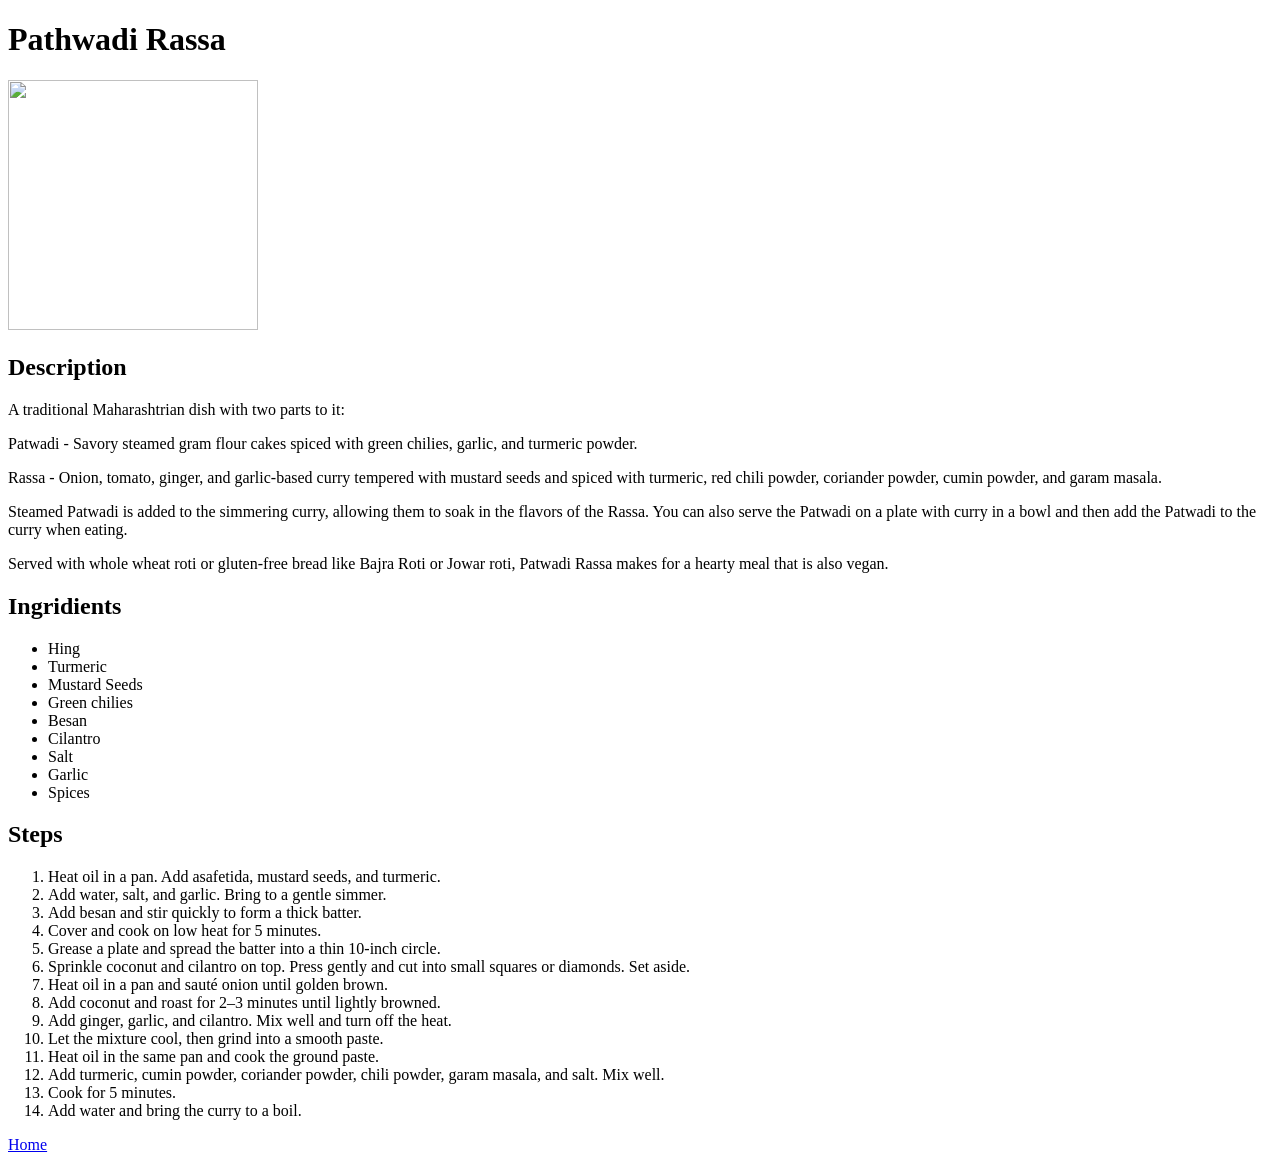
==== recipes/patwadi_rassa.html @ f0b0f5c0 "Created The Website with HTML only and contain recipe of Pathwadi Rassaa" ====
<!DOCTYPE html>
<html lang="en">

<head>
    <meta charset="UTF-8">
    <meta name="viewport" content="width=device-width, initial-scale=1.0">
    <title>Document</title>
</head>

<body>
    <h1>Pathwadi Rassa</h1>
    <img src="https://ministryofcurry.com/wp-content/uploads/2023/07/Patwadi-Rassa_-6.jpg" height="250" width="250">
    <h2>Description</h2>
    <p>A traditional Maharashtrian dish with two parts to it:</p>
    <p>Patwadi - Savory steamed gram flour cakes spiced with green chilies, garlic, and turmeric powder. </p>
    <p>Rassa - Onion, tomato, ginger, and garlic-based curry tempered with mustard seeds and spiced with turmeric, red
        chili powder, coriander powder, cumin powder, and garam masala. </p>
    <p>Steamed Patwadi is added to the simmering curry, allowing them to soak in the flavors of the Rassa. You can also
        serve the Patwadi on a plate with curry in a bowl and then add the Patwadi to the curry when eating. </p>
    <p>Served with whole wheat roti or gluten-free bread like Bajra Roti or Jowar roti, Patwadi Rassa makes for a hearty
        meal that is also vegan. </p>
    <h2>Ingridients</h2>
    <ul>
        <li>Hing</li>
        <li>Turmeric</li>
        <li>Mustard Seeds</li>
        <li>Green chilies</li>
        <li>Besan</li>
        <li>Cilantro</li>
        <li>Salt</li>
        <li>Garlic</li>
        <li>Spices</li>
    </ul>
    <h2>Steps</h2>
    <ol>
        <li>Heat oil in a pan. Add asafetida, mustard seeds, and turmeric.</li>
        <li>Add water, salt, and garlic. Bring to a gentle simmer.</li>
        <li>Add besan and stir quickly to form a thick batter.</li>
        <li>Cover and cook on low heat for 5 minutes.</li>
        <li>Grease a plate and spread the batter into a thin 10-inch circle.</li>
        <li>Sprinkle coconut and cilantro on top. Press gently and cut into small squares or diamonds. Set aside.</li>
        <li>Heat oil in a pan and sauté onion until golden brown.</li>
        <li>Add coconut and roast for 2–3 minutes until lightly browned.</li>
        <li>Add ginger, garlic, and cilantro. Mix well and turn off the heat.</li>
        <li>Let the mixture cool, then grind into a smooth paste.</li>
        <li>Heat oil in the same pan and cook the ground paste.</li>
        <li>Add turmeric, cumin powder, coriander powder, chili powder, garam masala, and salt. Mix well.</li>
        <li>Cook for 5 minutes.</li>
        <li>Add water and bring the curry to a boil.</li>
    </ol>
    <a href="../index.html">Home</a>

</body>

</html>
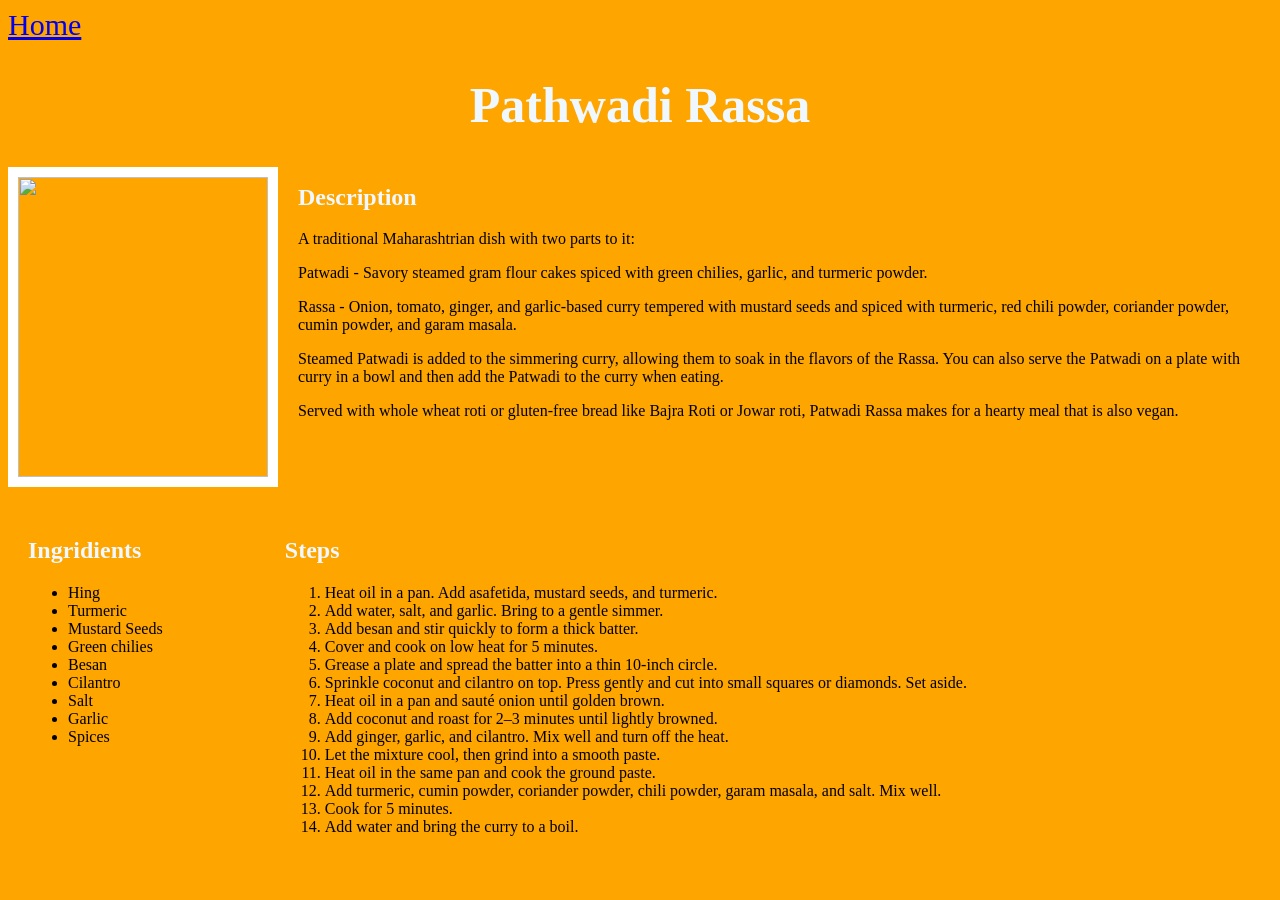
==== commit 6fb36961: "Added CSS to the pages" ====
--- a/recipes/patwadi_rassa.html
+++ b/recipes/patwadi_rassa.html
@@ -5,50 +5,73 @@
     <meta charset="UTF-8">
     <meta name="viewport" content="width=device-width, initial-scale=1.0">
     <title>Document</title>
+    <link rel="stylesheet" type="text/css" href="../style.css">
 </head>
 
 <body>
-    <h1>Pathwadi Rassa</h1>
-    <img src="https://ministryofcurry.com/wp-content/uploads/2023/07/Patwadi-Rassa_-6.jpg" height="250" width="250">
-    <h2>Description</h2>
-    <p>A traditional Maharashtrian dish with two parts to it:</p>
-    <p>Patwadi - Savory steamed gram flour cakes spiced with green chilies, garlic, and turmeric powder. </p>
-    <p>Rassa - Onion, tomato, ginger, and garlic-based curry tempered with mustard seeds and spiced with turmeric, red
-        chili powder, coriander powder, cumin powder, and garam masala. </p>
-    <p>Steamed Patwadi is added to the simmering curry, allowing them to soak in the flavors of the Rassa. You can also
-        serve the Patwadi on a plate with curry in a bowl and then add the Patwadi to the curry when eating. </p>
-    <p>Served with whole wheat roti or gluten-free bread like Bajra Roti or Jowar roti, Patwadi Rassa makes for a hearty
-        meal that is also vegan. </p>
-    <h2>Ingridients</h2>
-    <ul>
-        <li>Hing</li>
-        <li>Turmeric</li>
-        <li>Mustard Seeds</li>
-        <li>Green chilies</li>
-        <li>Besan</li>
-        <li>Cilantro</li>
-        <li>Salt</li>
-        <li>Garlic</li>
-        <li>Spices</li>
-    </ul>
-    <h2>Steps</h2>
-    <ol>
-        <li>Heat oil in a pan. Add asafetida, mustard seeds, and turmeric.</li>
-        <li>Add water, salt, and garlic. Bring to a gentle simmer.</li>
-        <li>Add besan and stir quickly to form a thick batter.</li>
-        <li>Cover and cook on low heat for 5 minutes.</li>
-        <li>Grease a plate and spread the batter into a thin 10-inch circle.</li>
-        <li>Sprinkle coconut and cilantro on top. Press gently and cut into small squares or diamonds. Set aside.</li>
-        <li>Heat oil in a pan and sauté onion until golden brown.</li>
-        <li>Add coconut and roast for 2–3 minutes until lightly browned.</li>
-        <li>Add ginger, garlic, and cilantro. Mix well and turn off the heat.</li>
-        <li>Let the mixture cool, then grind into a smooth paste.</li>
-        <li>Heat oil in the same pan and cook the ground paste.</li>
-        <li>Add turmeric, cumin powder, coriander powder, chili powder, garam masala, and salt. Mix well.</li>
-        <li>Cook for 5 minutes.</li>
-        <li>Add water and bring the curry to a boil.</li>
-    </ol>
-    <a href="../index.html">Home</a>
+    <div class="back">
+        <a href="../index.html">Home</a>
+    </div>
+    <h1 class="recipe-page">Pathwadi Rassa</h1>
+    <img class="pathwadiimg" src="https://ministryofcurry.com/wp-content/uploads/2023/07/Patwadi-Rassa_-6.jpg"
+        height="250" width="250">
+    <div class="Descrption">
+        <h2>Description</h2>
+
+        <p>A traditional Maharashtrian dish with two parts to it:</p>
+        <p>Patwadi - Savory steamed gram flour cakes spiced with green chilies, garlic, and turmeric
+            powder.
+        </p>
+        <p>Rassa - Onion, tomato, ginger, and garlic-based curry tempered with mustard seeds and spiced
+            with
+            turmeric, red
+            chili powder, coriander powder, cumin powder, and garam masala. </p>
+        <p>Steamed Patwadi is added to the simmering curry, allowing them to soak in the flavors of the
+            Rassa.
+            You can also
+            serve the Patwadi on a plate with curry in a bowl and then add the Patwadi to the curry when eating. </p>
+        <p>Served with whole wheat roti or gluten-free bread like Bajra Roti or Jowar roti, Patwadi Rassa
+            makes for a hearty
+            meal that is also vegan. </p>
+    </div>
+    <div style="clear: both;"></div>
+    <div class="Ingridient">
+        <h2>Ingridients</h2>
+
+        <ul>
+            <li>Hing</li>
+            <li>Turmeric</li>
+            <li>Mustard Seeds</li>
+            <li>Green chilies</li>
+            <li>Besan</li>
+            <li>Cilantro</li>
+            <li>Salt</li>
+            <li>Garlic</li>
+            <li>Spices</li>
+        </ul>
+    </div>
+    <div class="steps">
+
+        <h2>Steps</h2>
+        <ol>
+            <li>Heat oil in a pan. Add asafetida, mustard seeds, and turmeric.</li>
+            <li>Add water, salt, and garlic. Bring to a gentle simmer.</li>
+            <li>Add besan and stir quickly to form a thick batter.</li>
+            <li>Cover and cook on low heat for 5 minutes.</li>
+            <li>Grease a plate and spread the batter into a thin 10-inch circle.</li>
+            <li>Sprinkle coconut and cilantro on top. Press gently and cut into small squares or diamonds. Set aside.
+            </li>
+            <li>Heat oil in a pan and sauté onion until golden brown.</li>
+            <li>Add coconut and roast for 2–3 minutes until lightly browned.</li>
+            <li>Add ginger, garlic, and cilantro. Mix well and turn off the heat.</li>
+            <li>Let the mixture cool, then grind into a smooth paste.</li>
+            <li>Heat oil in the same pan and cook the ground paste.</li>
+            <li>Add turmeric, cumin powder, coriander powder, chili powder, garam masala, and salt. Mix well.</li>
+            <li>Cook for 5 minutes.</li>
+            <li>Add water and bring the curry to a boil.</li>
+        </ol>
+    </div>
+
 
 </body>
 
--- a/style.css
+++ b/style.css
@@ -0,0 +1,39 @@
+body{
+    background-color: orange;
+}
+h1{
+    text-align: center;
+    font-size: 50px;
+    color: aliceblue;
+    font-weight: bolder;
+}
+.pathwadi{
+    text-align: center;
+    font-size: 30px; 
+    color: white;
+}
+.back{
+    font-size: 30px;
+    display: inline-block;
+}
+.pathwadiimg{
+    float:left;
+    margin-right:20px;
+    border:10px solid white;
+    height: 300px;
+}
+h2{
+   margin-top: 50px;
+   color: aliceblue;
+}
+.Ingridient{
+    display: inline-block;
+    width: 20%;
+    vertical-align: top;
+    margin-left: 20px;
+}
+.steps{
+    display: inline-block;
+    width: 75%;
+    vertical-align: top;
+}
